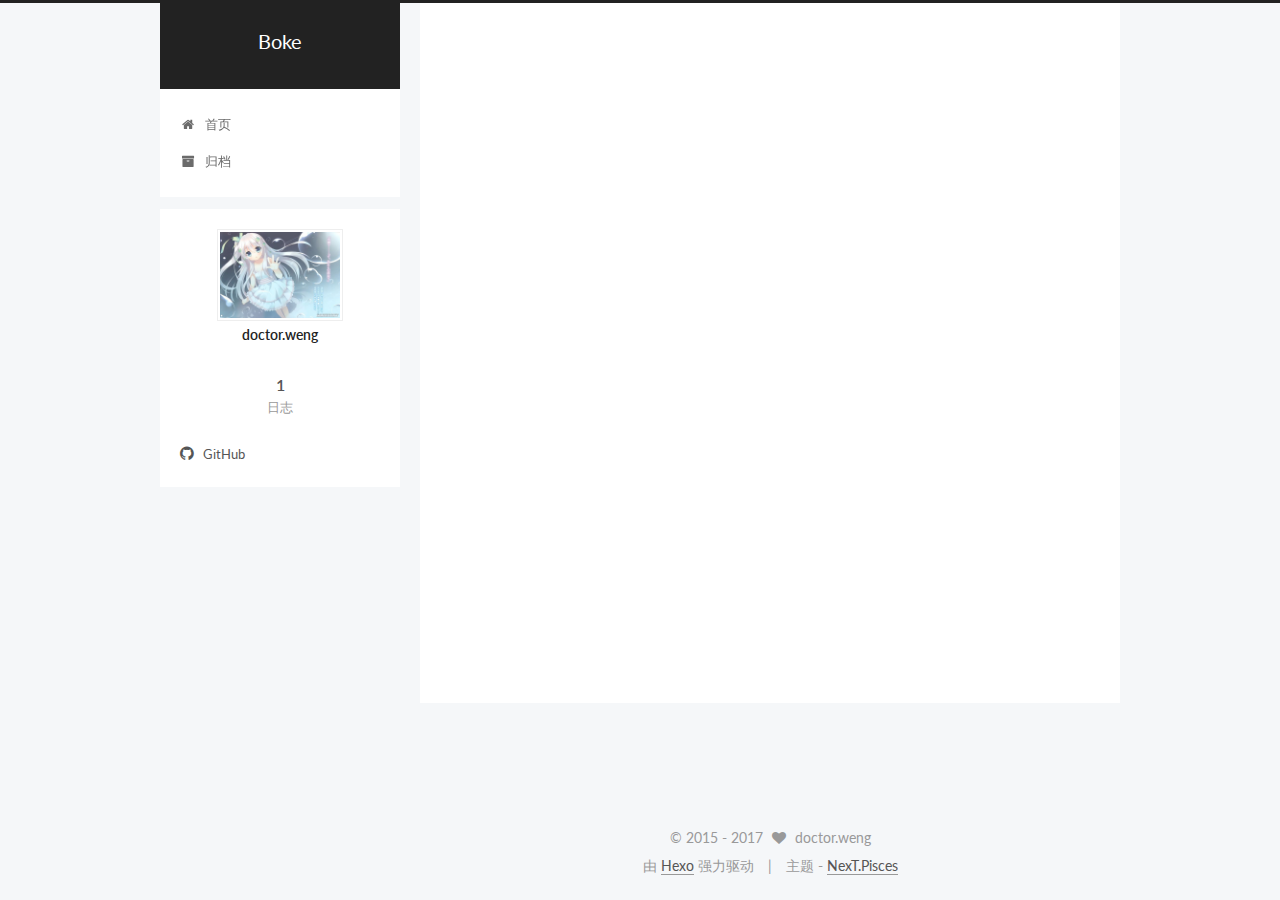
==== index.html @ 10686033 "Site updated: 2017-05-04 13:14:34" ====
<!doctype html>



  


<html class="theme-next pisces use-motion" lang="zh-Hans">
<head>
  <meta charset="UTF-8"/>
<meta http-equiv="X-UA-Compatible" content="IE=edge" />
<meta name="viewport" content="width=device-width, initial-scale=1, maximum-scale=1"/>






<meta http-equiv="Cache-Control" content="no-transform" />
<meta http-equiv="Cache-Control" content="no-siteapp" />















  
  
  <link href="/lib/fancybox/source/jquery.fancybox.css?v=2.1.5" rel="stylesheet" type="text/css" />




  
  
  
  

  
    
    
  

  

  

  

  

  
    
    
    <link href="//fonts.googleapis.com/css?family=Lato:300,300italic,400,400italic,700,700italic&subset=latin,latin-ext" rel="stylesheet" type="text/css">
  






<link href="/lib/font-awesome/css/font-awesome.min.css?v=4.6.2" rel="stylesheet" type="text/css" />

<link href="/css/main.css?v=5.1.0" rel="stylesheet" type="text/css" />


  <meta name="keywords" content="Hexo, NexT" />








  <link rel="shortcut icon" type="image/x-icon" href="/favicon.ico?v=5.1.0" />






<meta property="og:type" content="website">
<meta property="og:title" content="Boke">
<meta property="og:url" content="http://yoursite.com/index.html">
<meta property="og:site_name" content="Boke">
<meta name="twitter:card" content="summary">
<meta name="twitter:title" content="Boke">



<script type="text/javascript" id="hexo.configurations">
  var NexT = window.NexT || {};
  var CONFIG = {
    root: '/',
    scheme: 'Pisces',
    sidebar: {"position":"left","display":"post","offset":12,"offset_float":0,"b2t":false,"scrollpercent":false},
    fancybox: true,
    motion: true,
    duoshuo: {
      userId: '0',
      author: '博主'
    },
    algolia: {
      applicationID: '',
      apiKey: '',
      indexName: '',
      hits: {"per_page":10},
      labels: {"input_placeholder":"Search for Posts","hits_empty":"We didn't find any results for the search: ${query}","hits_stats":"${hits} results found in ${time} ms"}
    }
  };
</script>



  <link rel="canonical" href="http://yoursite.com/"/>





  <title> Boke </title>
</head>

<body itemscope itemtype="http://schema.org/WebPage" lang="zh-Hans">

  





  <script type="text/javascript">
    var _hmt = _hmt || [];
    (function() {
      var hm = document.createElement("script");
      hm.src = "https://hm.baidu.com/hm.js?d58cb370934cdbaf86f53ffc8bb3122c";
      var s = document.getElementsByTagName("script")[0];
      s.parentNode.insertBefore(hm, s);
    })();
  </script>










  
  
    
  

  <div class="container sidebar-position-left 
   page-home 
 ">
    <div class="headband"></div>

    <header id="header" class="header" itemscope itemtype="http://schema.org/WPHeader">
      <div class="header-inner"><div class="site-brand-wrapper">
  <div class="site-meta ">
    

    <div class="custom-logo-site-title">
      <a href="/"  class="brand" rel="start">
        <span class="logo-line-before"><i></i></span>
        <span class="site-title">Boke</span>
        <span class="logo-line-after"><i></i></span>
      </a>
    </div>
      
        <p class="site-subtitle"></p>
      
  </div>

  <div class="site-nav-toggle">
    <button>
      <span class="btn-bar"></span>
      <span class="btn-bar"></span>
      <span class="btn-bar"></span>
    </button>
  </div>
</div>

<nav class="site-nav">
  

  
    <ul id="menu" class="menu">
      
        
        <li class="menu-item menu-item-home">
          <a href="/" rel="section">
            
              <i class="menu-item-icon fa fa-fw fa-home"></i> <br />
            
            首页
          </a>
        </li>
      
        
        <li class="menu-item menu-item-archives">
          <a href="/archives" rel="section">
            
              <i class="menu-item-icon fa fa-fw fa-archive"></i> <br />
            
            归档
          </a>
        </li>
      

      
    </ul>
  

  
</nav>



 </div>
    </header>

    <main id="main" class="main">
      <div class="main-inner">
        <div class="content-wrap">
          <div id="content" class="content">
            
  <section id="posts" class="posts-expand">
    
      

  

  
  
  

  <article class="post post-type-normal " itemscope itemtype="http://schema.org/Article">
    <link itemprop="mainEntityOfPage" href="http://yoursite.com/2017/05/04/hello-world/">

    <span hidden itemprop="author" itemscope itemtype="http://schema.org/Person">
      <meta itemprop="name" content="doctor.weng">
      <meta itemprop="description" content="">
      <meta itemprop="image" content="/images/author.jpg">
    </span>

    <span hidden itemprop="publisher" itemscope itemtype="http://schema.org/Organization">
      <meta itemprop="name" content="Boke">
    </span>

    
      <header class="post-header">

        
        
          <h1 class="post-title" itemprop="name headline">
            
            
              
                
                <a class="post-title-link" href="/2017/05/04/hello-world/" itemprop="url">
                  Hello World
                </a>
              
            
          </h1>
        

        <div class="post-meta">
          <span class="post-time">
            
              <span class="post-meta-item-icon">
                <i class="fa fa-calendar-o"></i>
              </span>
              
                <span class="post-meta-item-text">发表于</span>
              
              <time title="创建于" itemprop="dateCreated datePublished" datetime="2017-05-04T11:22:07+08:00">
                2017-05-04
              </time>
            

            

            
          </span>

          

          
            
              <span class="post-comments-count">
                <span class="post-meta-divider">|</span>
                <span class="post-meta-item-icon">
                  <i class="fa fa-comment-o"></i>
                </span>
                <a href="/2017/05/04/hello-world/#comments" itemprop="discussionUrl">
                  <span class="post-comments-count disqus-comment-count"
                        data-disqus-identifier="2017/05/04/hello-world/" itemprop="commentCount"></span>
                </a>
              </span>
            
          

          
          

          

          

          

        </div>
      </header>
    


    <div class="post-body han-init-context" itemprop="articleBody">

      
      

      
        
          
          Welcome to Hexo! This is your very first post. Check documentation for more info. If you get any problems when using Hexo, you can find the answer in 
          ...
          <!--noindex-->
          <div class="post-button text-center">
            <a class="btn" href="/2017/05/04/hello-world/#more" rel="contents">
              阅读全文 &raquo;
            </a>
          </div>
          <!--/noindex-->
        
      
    </div>

    <div>
      
    </div>

    <div>
      
    </div>

    <div>
      
    </div>

    <footer class="post-footer">
      

      

      

      
      
        <div class="post-eof"></div>
      
    </footer>
  </article>


    
  </section>

  


          </div>
          


          

        </div>
        
          
  
  <div class="sidebar-toggle">
    <div class="sidebar-toggle-line-wrap">
      <span class="sidebar-toggle-line sidebar-toggle-line-first"></span>
      <span class="sidebar-toggle-line sidebar-toggle-line-middle"></span>
      <span class="sidebar-toggle-line sidebar-toggle-line-last"></span>
    </div>
  </div>

  <aside id="sidebar" class="sidebar">
    <div class="sidebar-inner">

      

      

      <section class="site-overview sidebar-panel sidebar-panel-active">
        <div class="site-author motion-element" itemprop="author" itemscope itemtype="http://schema.org/Person">
          <img class="site-author-image" itemprop="image"
               src="/images/author.jpg"
               alt="doctor.weng" />
          <p class="site-author-name" itemprop="name">doctor.weng</p>
           
              <p class="site-description motion-element" itemprop="description"></p>
          
        </div>
        <nav class="site-state motion-element">

          
            <div class="site-state-item site-state-posts">
              <a href="/archives">
                <span class="site-state-item-count">1</span>
                <span class="site-state-item-name">日志</span>
              </a>
            </div>
          

          

          

        </nav>

        

        <div class="links-of-author motion-element">
          
            
              <span class="links-of-author-item">
                <a href="https://github.com/wl520" target="_blank" title="GitHub">
                  
                    <i class="fa fa-fw fa-github"></i>
                  
                  GitHub
                </a>
              </span>
            
          
        </div>

        
        

        
        

        


      </section>

      

      

    </div>
  </aside>


        
      </div>
    </main>

    <footer id="footer" class="footer">
      <div class="footer-inner">
        <script async src="https://dn-lbstatics.qbox.me/busuanzi/2.3/busuanzi.pure.mini.js">
</script>
<div class="copyright" >
  
  &copy;  2015 - 
  <span itemprop="copyrightYear">2017</span>
  <span class="with-love">
    <i class="fa fa-heart"></i>
  </span>
  <span class="author" itemprop="copyrightHolder">doctor.weng</span>
</div>


<div class="powered-by">
  由 <a class="theme-link" href="https://hexo.io">Hexo</a> 强力驱动
</div>

<div class="theme-info">
  主题 -
  <a class="theme-link" href="https://github.com/iissnan/hexo-theme-next">
    NexT.Pisces
  </a>
</div>


        

        
      </div>
    </footer>

    
      <div class="back-to-top">
        <i class="fa fa-arrow-up"></i>
        
      </div>
    

  </div>

  

<script type="text/javascript">
  if (Object.prototype.toString.call(window.Promise) !== '[object Function]') {
    window.Promise = null;
  }
</script>









  




  
  









  
  <script type="text/javascript" src="/lib/jquery/index.js?v=2.1.3"></script>

  
  <script type="text/javascript" src="/lib/fastclick/lib/fastclick.min.js?v=1.0.6"></script>

  
  <script type="text/javascript" src="/lib/jquery_lazyload/jquery.lazyload.js?v=1.9.7"></script>

  
  <script type="text/javascript" src="/lib/velocity/velocity.min.js?v=1.2.1"></script>

  
  <script type="text/javascript" src="/lib/velocity/velocity.ui.min.js?v=1.2.1"></script>

  
  <script type="text/javascript" src="/lib/fancybox/source/jquery.fancybox.pack.js?v=2.1.5"></script>

  
  <script type="text/javascript" src="/lib/three/three.min.js"></script>

  
  <script type="text/javascript" src="true"></script>


  


  <script type="text/javascript" src="/js/src/utils.js?v=5.1.0"></script>

  <script type="text/javascript" src="/js/src/motion.js?v=5.1.0"></script>



  
  


  <script type="text/javascript" src="/js/src/affix.js?v=5.1.0"></script>

  <script type="text/javascript" src="/js/src/schemes/pisces.js?v=5.1.0"></script>



  

   

  


  <script type="text/javascript" src="/js/src/bootstrap.js?v=5.1.0"></script>



  


  

    
      <script id="dsq-count-scr" src="https://wl.disqus.com/count.js" async></script>
    

    

  




	





  





  








  





  

  

  

  

  

</body>
</html>
---- css/main.css ----
/* normalize.css v3.0.2 | MIT License | git.io/normalize */
html {
  font-family: sans-serif; /* 1 */
  -ms-text-size-adjust: 100%; /* 2 */
  -webkit-text-size-adjust: 100%; /* 2 */
}
body {
  margin: 0;
}
article,
aside,
details,
figcaption,
figure,
footer,
header,
hgroup,
main,
menu,
nav,
section,
summary {
  display: block;
}
audio,
canvas,
progress,
video {
  display: inline-block; /* 1 */
  vertical-align: baseline; /* 2 */
}
audio:not([controls]) {
  display: none;
  height: 0;
}
[hidden],
template {
  display: none;
}
a {
  background-color: transparent;
}
a:active,
a:hover {
  outline: 0;
}
abbr[title] {
  border-bottom: 1px dotted;
}
b,
strong {
  font-weight: bold;
}
dfn {
  font-style: italic;
}
h1 {
  font-size: 2em;
  margin: 0.67em 0;
}
mark {
  background: #ff0;
  color: #000;
}
small {
  font-size: 80%;
}
sub,
sup {
  font-size: 75%;
  line-height: 0;
  position: relative;
  vertical-align: baseline;
}
sup {
  top: -0.5em;
}
sub {
  bottom: -0.25em;
}
img {
  border: 0;
}
svg:not(:root) {
  overflow: hidden;
}
figure {
  margin: 1em 40px;
}
hr {
  -moz-box-sizing: content-box;
  box-sizing: content-box;
  height: 0;
}
pre {
  overflow: auto;
}
code,
kbd,
pre,
samp {
  font-family: monospace, monospace;
  font-size: 1em;
}
button,
input,
optgroup,
select,
textarea {
  color: inherit; /* 1 */
  font: inherit; /* 2 */
  margin: 0; /* 3 */
}
button {
  overflow: visible;
}
button,
select {
  text-transform: none;
}
button,
html input[type="button"],
input[type="reset"],
input[type="submit"] {
  -webkit-appearance: button; /* 2 */
  cursor: pointer; /* 3 */
}
button[disabled],
html input[disabled] {
  cursor: default;
}
button::-moz-focus-inner,
input::-moz-focus-inner {
  border: 0;
  padding: 0;
}
input {
  line-height: normal;
}
input[type="checkbox"],
input[type="radio"] {
  box-sizing: border-box; /* 1 */
  padding: 0; /* 2 */
}
input[type="number"]::-webkit-inner-spin-button,
input[type="number"]::-webkit-outer-spin-button {
  height: auto;
}
input[type="search"] {
  -webkit-appearance: textfield; /* 1 */
  -moz-box-sizing: content-box;
  -webkit-box-sizing: content-box; /* 2 */
  box-sizing: content-box;
}
input[type="search"]::-webkit-search-cancel-button,
input[type="search"]::-webkit-search-decoration {
  -webkit-appearance: none;
}
fieldset {
  border: 1px solid #c0c0c0;
  margin: 0 2px;
  padding: 0.35em 0.625em 0.75em;
}
legend {
  border: 0; /* 1 */
  padding: 0; /* 2 */
}
textarea {
  overflow: auto;
}
optgroup {
  font-weight: bold;
}
table {
  border-collapse: collapse;
  border-spacing: 0;
}
td,
th {
  padding: 0;
}
::selection {
  background: #262a30;
  color: #fff;
}
body {
  position: relative;
  font-family: 'Lato', "PingFang SC", "Microsoft YaHei", sans-serif;
  font-size: 14px;
  line-height: 2;
  color: #555;
  background: #f5f7f9;
}
@media (max-width: 767px) {
  body {
    padding-right: 0 !important;
  }
}
@media (min-width: 768px) and (max-width: 991px) {
  body {
    padding-right: 0 !important;
  }
}
@media (min-width: 1600px) {
  body {
    font-size: 16px;
  }
}
h1,
h2,
h3,
h4,
h5,
h6 {
  margin: 0;
  padding: 0;
  font-weight: bold;
  line-height: 1.5;
  font-family: 'Lato', "PingFang SC", "Microsoft YaHei", sans-serif;
}
h2,
h3,
h4,
h5,
h6 {
  margin: 20px 0 15px;
}
h1 {
  font-size: 22px;
}
@media (max-width: 767px) {
  h1 {
    font-size: 18px;
  }
}
h2 {
  font-size: 20px;
}
@media (max-width: 767px) {
  h2 {
    font-size: 16px;
  }
}
h3 {
  font-size: 18px;
}
@media (max-width: 767px) {
  h3 {
    font-size: 14px;
  }
}
h4 {
  font-size: 16px;
}
@media (max-width: 767px) {
  h4 {
    font-size: 12px;
  }
}
h5 {
  font-size: 14px;
}
@media (max-width: 767px) {
  h5 {
    font-size: 10px;
  }
}
h6 {
  font-size: 12px;
}
@media (max-width: 767px) {
  h6 {
    font-size: 8px;
  }
}
p {
  margin: 0 0 25px 0;
}
a {
  color: #555;
  text-decoration: none;
  border-bottom: 1px solid #999;
  word-wrap: break-word;
}
a:hover {
  color: #222;
  border-bottom-color: #222;
}
blockquote {
  margin: 0;
  padding: 0;
}
img {
  display: block;
  margin: auto;
  max-width: 100%;
  height: auto;
}
hr {
  margin: 40px 0;
  height: 3px;
  border: none;
  background-color: #ddd;
  background-image: repeating-linear-gradient(-45deg, #fff, #fff 4px, transparent 4px, transparent 8px);
}
blockquote {
  padding: 0 15px;
  color: #666;
  border-left: 4px solid #ddd;
}
blockquote cite::before {
  content: "-";
  padding: 0 5px;
}
dt {
  font-weight: 700;
}
dd {
  margin: 0;
  padding: 0;
}
.text-left {
  text-align: left;
}
.text-center {
  text-align: center;
}
.text-right {
  text-align: right;
}
.text-justify {
  text-align: justify;
}
.text-nowrap {
  white-space: nowrap;
}
.text-lowercase {
  text-transform: lowercase;
}
.text-uppercase {
  text-transform: uppercase;
}
.text-capitalize {
  text-transform: capitalize;
}
.center-block {
  display: block;
  margin-left: auto;
  margin-right: auto;
}
.clearfix:before,
.clearfix:after {
  content: " ";
  display: table;
}
.clearfix:after {
  clear: both;
}
.pullquote {
  width: 45%;
}
.pullquote.left {
  float: left;
  margin-left: 5px;
  margin-right: 10px;
}
.pullquote.right {
  float: right;
  margin-left: 10px;
  margin-right: 5px;
}
.affix.affix.affix {
  position: fixed;
}
.translation {
  margin-top: -20px;
  font-size: 14px;
  color: #999;
}
.scrollbar-measure {
  width: 100px;
  height: 100px;
  overflow: scroll;
  position: absolute;
  top: -9999px;
}
.use-motion .motion-element {
  opacity: 0;
}
table {
  margin: 20px 0;
  width: 100%;
  border-collapse: collapse;
  border-spacing: 0;
  border: 1px solid #ddd;
  font-size: 14px;
  table-layout: fixed;
  word-wrap: break-all;
}
table>tbody>tr:nth-of-type(odd) {
  background-color: #f9f9f9;
}
table>tbody>tr:hover {
  background-color: #f5f5f5;
}
caption,
th,
td {
  padding: 8px;
  text-align: left;
  vertical-align: middle;
  font-weight: normal;
}
th,
td {
  border-bottom: 3px solid #ddd;
  border-right: 1px solid #eee;
}
th {
  padding-bottom: 10px;
  font-weight: 700;
}
td {
  border-bottom-width: 1px;
}
html,
body {
  height: 100%;
}
.container {
  position: relative;
  min-height: 100%;
}
.header-inner {
  margin: 0 auto;
  padding: 100px 0 70px;
  width: 700px;
}
@media (min-width: 1600px) {
  .container .header-inner {
    width: 900px;
  }
}
.main {
  padding-bottom: 150px;
}
.main-inner {
  margin: 0 auto;
  width: 700px;
}
@media (min-width: 1600px) {
  .container .main-inner {
    width: 900px;
  }
}
.footer {
  position: absolute;
  left: 0;
  bottom: 0;
  width: 100%;
  min-height: 50px;
}
.footer-inner {
  box-sizing: border-box;
  margin: 20px auto;
  width: 700px;
}
@media (min-width: 1600px) {
  .container .footer-inner {
    width: 900px;
  }
}
pre,
.highlight {
  overflow: auto;
  margin: 20px 0;
  padding: 0;
  font-size: 13px;
  color: #4d4d4c;
  background: #f7f7f7;
  line-height: 1.6;
}
pre,
code {
  font-family: consolas, Menlo, "PingFang SC", "Microsoft YaHei", monospace;
}
code {
  padding: 2px 4px;
  word-wrap: break-word;
  color: #555;
  background: #eee;
  border-radius: 3px;
  font-size: 13px;
}
pre code {
  padding: 0;
  color: #4d4d4c;
  background: none;
  text-shadow: none;
}
.highlight {
  border-radius: 1px;
}
.highlight pre {
  border: none;
  margin: 0;
  padding: 10px 0;
}
.highlight table {
  margin: 0;
  width: auto;
  border: none;
}
.highlight td {
  border: none;
  padding: 0;
}
.highlight figcaption {
  font-size: 1em;
  color: #4d4d4c;
  line-height: 1em;
  margin-bottom: 1em;
}
.highlight figcaption:before,
.highlight figcaption:after {
  content: " ";
  display: table;
}
.highlight figcaption:after {
  clear: both;
}
.highlight figcaption a {
  float: right;
  color: #4d4d4c;
}
.highlight figcaption a:hover {
  border-bottom-color: #4d4d4c;
}
.highlight .gutter pre {
  padding-left: 10px;
  padding-right: 10px;
  color: #869194;
  text-align: right;
  background-color: #eff2f3;
}
.highlight .code pre {
  width: 100%;
  padding-left: 10px;
  padding-right: 10px;
  background-color: #f7f7f7;
}
.highlight .line {
  height: 20px;
}
.gutter {
  -webkit-user-select: none;
  -moz-user-select: none;
  -ms-user-select: none;
  user-select: none;
}
.gist table {
  width: auto;
}
.gist table td {
  border: none;
}
pre .deletion {
  background: #fdd;
}
pre .addition {
  background: #dfd;
}
pre .meta {
  color: #8959a8;
}
pre .comment {
  color: #8e908c;
}
pre .variable,
pre .attribute,
pre .tag,
pre .regexp,
pre .ruby .constant,
pre .xml .tag .title,
pre .xml .pi,
pre .xml .doctype,
pre .html .doctype,
pre .css .id,
pre .css .class,
pre .css .pseudo {
  color: #c82829;
}
pre .number,
pre .preprocessor,
pre .built_in,
pre .literal,
pre .params,
pre .constant,
pre .command {
  color: #f5871f;
}
pre .ruby .class .title,
pre .css .rules .attribute,
pre .string,
pre .value,
pre .inheritance,
pre .header,
pre .ruby .symbol,
pre .xml .cdata,
pre .special,
pre .number,
pre .formula {
  color: #718c00;
}
pre .title,
pre .css .hexcolor {
  color: #3e999f;
}
pre .function,
pre .python .decorator,
pre .python .title,
pre .ruby .function .title,
pre .ruby .title .keyword,
pre .perl .sub,
pre .javascript .title,
pre .coffeescript .title {
  color: #4271ae;
}
pre .keyword,
pre .javascript .function {
  color: #8959a8;
}
.full-image.full-image.full-image {
  border: none;
  max-width: 100%;
  width: auto;
  margin: 20px auto;
}
@media (min-width: 992px) {
  .full-image.full-image.full-image {
    max-width: none;
    width: 118%;
    margin: 0 -9%;
  }
}
.blockquote-center,
.page-home .post-type-quote blockquote,
.page-post-detail .post-type-quote blockquote {
  position: relative;
  margin: 40px 0;
  padding: 0;
  border-left: none;
  text-align: center;
}
.blockquote-center::before,
.page-home .post-type-quote blockquote::before,
.page-post-detail .post-type-quote blockquote::before,
.blockquote-center::after,
.page-home .post-type-quote blockquote::after,
.page-post-detail .post-type-quote blockquote::after {
  position: absolute;
  content: ' ';
  display: block;
  width: 100%;
  height: 24px;
  opacity: 0.2;
  background-repeat: no-repeat;
  background-position: 0 -6px;
  background-size: 22px 22px;
}
.blockquote-center::before,
.page-home .post-type-quote blockquote::before,
.page-post-detail .post-type-quote blockquote::before {
  top: -20px;
  background-image: url("../images/quote-l.svg");
  border-top: 1px solid #ccc;
}
.blockquote-center::after,
.page-home .post-type-quote blockquote::after,
.page-post-detail .post-type-quote blockquote::after {
  bottom: -20px;
  background-image: url("../images/quote-r.svg");
  border-bottom: 1px solid #ccc;
  background-position: 100% 8px;
}
.blockquote-center p,
.page-home .post-type-quote blockquote p,
.page-post-detail .post-type-quote blockquote p,
.blockquote-center div,
.page-home .post-type-quote blockquote div,
.page-post-detail .post-type-quote blockquote div {
  text-align: center;
}
.post .post-body .group-picture img {
  box-sizing: border-box;
  padding: 0 3px;
  border: none;
}
.post .group-picture-row {
  overflow: hidden;
  margin-top: 6px;
}
.post .group-picture-row:first-child {
  margin-top: 0;
}
.post .group-picture-column {
  float: left;
}
.page-post-detail .post-body .group-picture-column {
  float: none;
  margin-top: 10px;
  width: auto !important;
}
.page-post-detail .post-body .group-picture-column img {
  margin: 0 auto;
}
.page-archive .group-picture-container {
  overflow: hidden;
}
.page-archive .group-picture-row {
  float: left;
}
.page-archive .group-picture-row:first-child {
  margin-top: 6px;
}
.page-archive .group-picture-column {
  max-width: 150px;
  max-height: 150px;
}
.note {
  padding: 20px;
  margin: 20px 0;
  border: 1px solid #eee;
  border-left-width: 5px;
  border-radius: 3px;
}
.note h2,
.note h3,
.note h4,
.note h5,
.note h6 {
  margin-top: 0;
  margin-bottom: 5px;
}
.note p:last-child {
  margin-bottom: 0;
}
.note code {
  border-radius: 3px;
}
.note+.note {
  margin-top: -5px;
}
.default {
  border-left-color: #777;
}
.default h2,
.default h3,
.default h4,
.default h5,
.default h6 {
  color: #777;
}
.primary {
  border-left-color: #428bca;
}
.primary h2,
.primary h3,
.primary h4,
.primary h5,
.primary h6 {
  color: #428bca;
}
.success {
  border-left-color: #5cb85c;
}
.success h2,
.success h3,
.success h4,
.success h5,
.success h6 {
  color: #5cb85c;
}
.danger {
  border-left-color: #d9534f;
}
.danger h2,
.danger h3,
.danger h4,
.danger h5,
.danger h6 {
  color: #d9534f;
}
.warning {
  border-left-color: #f0ad4e;
}
.warning h2,
.warning h3,
.warning h4,
.warning h5,
.warning h6 {
  color: #f0ad4e;
}
.info {
  border-left-color: #5bc0de;
}
.info h2,
.info h3,
.info h4,
.info h5,
.info h6 {
  color: #5bc0de;
}
.btn {
  display: inline-block;
  padding: 0 20px;
  font-size: 14px;
  color: #fff;
  background: #222;
  border: 2px solid #555;
  text-decoration: none;
  border-radius: 0;
  transition-property: background-color;
  transition-duration: 0.2s;
  transition-timing-function: ease-in-out;
  transition-delay: 0s;
}
.btn:hover,
.post-button .btn:hover {
  border-color: #222;
  color: #fff;
  background: #222;
}
.btn-bar {
  display: block;
  width: 22px;
  height: 2px;
  background: #555;
  border-radius: 1px;
}
.btn-bar+.btn-bar {
  margin-top: 4px;
}
.pagination {
  margin: 120px 0 40px;
  text-align: center;
  border-top: 1px solid #eee;
}
.page-number-basic,
.pagination .prev,
.pagination .next,
.pagination .page-number,
.pagination .space {
  display: inline-block;
  position: relative;
  top: -1px;
  margin: 0 10px;
  padding: 0 10px;
  line-height: 30px;
}
@media (max-width: 767px) {
  .page-number-basic,
  .pagination .prev,
  .pagination .next,
  .pagination .page-number,
  .pagination .space {
    margin: 0 5px;
  }
}
.pagination .prev,
.pagination .next,
.pagination .page-number {
  border-bottom: 0;
  border-top: 1px solid #eee;
  transition-property: border-color;
  transition-duration: 0.2s;
  transition-timing-function: ease-in-out;
  transition-delay: 0s;
}
.pagination .prev:hover,
.pagination .next:hover,
.pagination .page-number:hover {
  border-top-color: #222;
}
.pagination .space {
  padding: 0;
  margin: 0;
}
.pagination .prev {
  margin-left: 0;
}
.pagination .next {
  margin-right: 0;
}
.pagination .page-number.current {
  color: #fff;
  background: #ccc;
  border-top-color: #ccc;
}
@media (max-width: 767px) {
  .pagination {
    border-top: none;
  }
  .pagination .prev,
  .pagination .next,
  .pagination .page-number {
    margin-bottom: 10px;
    border-top: 0;
    border-bottom: 1px solid #eee;
  }
  .pagination .prev:hover,
  .pagination .next:hover,
  .pagination .page-number:hover {
    border-bottom-color: #222;
  }
}
.comments {
  margin: 60px 20px 0;
}
.tag-cloud {
  text-align: center;
}
.tag-cloud a {
  display: inline-block;
  margin: 10px;
}
.back-to-top {
  box-sizing: border-box;
  position: fixed;
  bottom: -100px;
  right: 30px;
  z-index: 1050;
  padding: 0 6px;
  width: 24px;
  background: #222;
  font-size: 12px;
  opacity: 0.6;
  color: #fff;
  cursor: pointer;
  text-align: center;
  -webkit-transform: translateZ(0);
  transition-property: bottom;
  transition-duration: 0.2s;
  transition-timing-function: ease-in-out;
  transition-delay: 0s;
}
@media (max-width: 767px) {
  .back-to-top {
    display: none;
  }
}
@media (min-width: 768px) and (max-width: 991px) {
  .back-to-top {
    display: none;
  }
}
.back-to-top.back-to-top-on {
  bottom: 30px;
}
.header {
  background: transparent;
}
.header-inner {
  position: relative;
}
.headband {
  height: 3px;
  background: #222;
}
.site-meta {
  margin: 0;
  text-align: center;
}
@media (max-width: 767px) {
  .site-meta {
    text-align: center;
  }
}
.brand {
  position: relative;
  display: inline-block;
  padding: 0 40px;
  color: #fff;
  background: #222;
  border-bottom: none;
}
.brand:hover {
  color: #fff;
}
.logo {
  display: inline-block;
  margin-right: 5px;
  line-height: 36px;
  vertical-align: top;
}
.site-title {
  display: inline-block;
  vertical-align: top;
  line-height: 36px;
  font-size: 20px;
  font-weight: normal;
  font-family: 'Lato', "PingFang SC", "Microsoft YaHei", sans-serif;
}
.site-subtitle {
  margin-top: 10px;
  font-size: 13px;
  color: #ddd;
}
.use-motion .brand {
  opacity: 0;
}
.use-motion .logo,
.use-motion .site-title,
.use-motion .site-subtitle {
  opacity: 0;
  position: relative;
  top: -10px;
}
.site-nav-toggle {
  display: none;
  position: absolute;
  top: 10px;
  left: 10px;
}
@media (max-width: 767px) {
  .site-nav-toggle {
    display: block;
  }
}
.site-nav-toggle button {
  margin-top: 2px;
  padding: 9px 10px;
  background: transparent;
  border: none;
}
@media (max-width: 767px) {
  .site-nav {
    display: none;
    margin: 0 -10px;
    padding: 0 10px;
    clear: both;
    border-top: 1px solid #ddd;
  }
}
@media (min-width: 768px) and (max-width: 991px) {
  .site-nav {
    display: block !important;
  }
}
@media (min-width: 992px) {
  .site-nav {
    display: block !important;
  }
}
.menu {
  margin-top: 20px;
  padding-left: 0;
  text-align: center;
}
.menu .menu-item {
  display: inline-block;
  margin: 0 10px;
  list-style: none;
}
@media screen and (max-width: 767px) {
  .menu .menu-item {
    margin-top: 10px;
  }
}
.menu .menu-item a {
  display: block;
  font-size: 13px;
  line-height: inherit;
  border-bottom: 1px solid transparent;
  transition-property: border-color;
  transition-duration: 0.2s;
  transition-timing-function: ease-in-out;
  transition-delay: 0s;
}
.menu .menu-item a:hover,
.menu-item-active a {
  border-bottom-color: #222;
}
.menu .menu-item .fa {
  margin-right: 5px;
}
.use-motion .menu-item {
  opacity: 0;
}
.post-body {
  font-family: 'Lato', "PingFang SC", "Microsoft YaHei", sans-serif;
}
@media (max-width: 767px) {
  .post-body {
    word-break: break-word;
  }
}
.post-body .fancybox img {
  display: block !important;
  margin: 0 auto;
  cursor: pointer;
  cursor: zoom-in;
  cursor: -webkit-zoom-in;
}
.post-body .image-caption,
.post-body .figure .caption {
  margin: 10px auto 15px;
  text-align: center;
  font-size: 14px;
  color: #999;
  font-weight: bold;
  line-height: 1;
}
.post-sticky-flag {
  display: inline-block;
  font-size: 16px;
  -ms-transform: rotate(30deg);
  -webkit-transform: rotate(30deg);
  -moz-transform: rotate(30deg);
  -ms-transform: rotate(30deg);
  -o-transform: rotate(30deg);
  transform: rotate(30deg);
}
.posts-expand {
  padding-top: 40px;
}
@media (max-width: 767px) {
  .posts-expand {
    margin: 0 20px;
  }
  .post-body pre {
    padding: 10px;
  }
  .post-body pre .gutter pre {
    padding-right: 10px;
  }
  .post-body .highlight {
    margin-left: 0px;
    margin-right: 0px;
    padding: 0;
  }
  .post-body .highlight .gutter pre {
    padding-right: 10px;
  }
}
@media (min-width: 992px) {
  .posts-expand .post-body {
    text-align: justify;
  }
}
.posts-expand .post-body h2,
.posts-expand .post-body h3,
.posts-expand .post-body h4,
.posts-expand .post-body h5,
.posts-expand .post-body h6 {
  padding-top: 10px;
}
.posts-expand .post-body h2 .header-anchor,
.posts-expand .post-body h3 .header-anchor,
.posts-expand .post-body h4 .header-anchor,
.posts-expand .post-body h5 .header-anchor,
.posts-expand .post-body h6 .header-anchor {
  float: right;
  margin-left: 10px;
  color: #ccc;
  border-bottom-style: none;
  visibility: hidden;
}
.posts-expand .post-body h2 .header-anchor:hover,
.posts-expand .post-body h3 .header-anchor:hover,
.posts-expand .post-body h4 .header-anchor:hover,
.posts-expand .post-body h5 .header-anchor:hover,
.posts-expand .post-body h6 .header-anchor:hover {
  color: inherit;
}
.posts-expand .post-body h2:hover .header-anchor,
.posts-expand .post-body h3:hover .header-anchor,
.posts-expand .post-body h4:hover .header-anchor,
.posts-expand .post-body h5:hover .header-anchor,
.posts-expand .post-body h6:hover .header-anchor {
  visibility: visible;
}
.posts-expand .post-body ul li {
  list-style: circle;
}
.posts-expand .post-body img {
  box-sizing: border-box;
  margin: auto;
  padding: 3px;
  border: 1px solid #ddd;
}
.posts-expand .fancybox img {
  margin: 0 auto;
}
@media (max-width: 767px) {
  .posts-collapse {
    margin: 0 20px;
  }
  .posts-collapse .post-title,
  .posts-collapse .post-meta {
    display: block;
    width: auto;
    text-align: left;
  }
}
.posts-collapse {
  position: relative;
  z-index: 1010;
  margin-left: 55px;
}
.posts-collapse::after {
  content: " ";
  position: absolute;
  top: 20px;
  left: 0;
  margin-left: -2px;
  width: 4px;
  height: 100%;
  background: #f5f5f5;
  z-index: -1;
}
@media (max-width: 767px) {
  .posts-collapse {
    margin: 0 20px;
  }
}
.posts-collapse .collection-title {
  position: relative;
  margin: 60px 0;
}
.posts-collapse .collection-title h2 {
  margin-left: 20px;
}
.posts-collapse .collection-title small {
  color: #bbb;
}
.posts-collapse .collection-title::before {
  content: " ";
  position: absolute;
  left: 0;
  top: 50%;
  margin-left: -4px;
  margin-top: -4px;
  width: 8px;
  height: 8px;
  background: #bbb;
  border-radius: 50%;
}
.posts-collapse .post {
  margin: 30px 0;
}
.posts-collapse .post-header {
  position: relative;
  transition-duration: 0.2s;
  transition-timing-function: ease-in-out;
  transition-delay: 0s;
  transition-property: border;
  border-bottom: 1px dashed #ccc;
}
.posts-collapse .post-header::before {
  content: " ";
  position: absolute;
  left: 0;
  top: 12px;
  width: 6px;
  height: 6px;
  margin-left: -4px;
  background: #bbb;
  border-radius: 50%;
  border: 1px solid #fff;
  transition-duration: 0.2s;
  transition-timing-function: ease-in-out;
  transition-delay: 0s;
  transition-property: background;
}
.posts-collapse .post-header:hover {
  border-bottom-color: #666;
}
.posts-collapse .post-header:hover::before {
  background: #222;
}
.posts-collapse .post-meta {
  position: absolute;
  font-size: 12px;
  left: 20px;
  top: 5px;
}
.posts-collapse .post-comments-count {
  display: none;
}
.posts-collapse .post-title {
  margin-left: 60px;
  font-size: 16px;
  font-weight: normal;
  line-height: inherit;
}
.posts-collapse .post-title::after {
  margin-left: 3px;
  opacity: 0.6;
}
.posts-collapse .post-title a {
  color: #666;
  border-bottom: none;
}
.page-home .post-type-quote .post-header,
.page-post-detail .post-type-quote .post-header,
.page-home .post-type-quote .post-tags,
.page-post-detail .post-type-quote .post-tags {
  display: none;
}
.posts-expand .post-title {
  font-size: 26px;
  text-align: center;
  word-break: break-word;
  font-weight: 400;
}
@media (max-width: 767px) {
  .posts-expand .post-title {
    font-size: 22px;
  }
}
.posts-expand .post-title-link {
  display: inline-block;
  position: relative;
  color: #555;
  border-bottom: none;
  line-height: 1.2;
  vertical-align: top;
}
.posts-expand .post-title-link::before {
  content: "";
  position: absolute;
  width: 100%;
  height: 2px;
  bottom: 0;
  left: 0;
  background-color: #000;
  visibility: hidden;
  -webkit-transform: scaleX(0);
  -moz-transform: scaleX(0);
  -ms-transform: scaleX(0);
  -o-transform: scaleX(0);
  transform: scaleX(0);
  transition-duration: 0.2s;
  transition-timing-function: ease-in-out;
  transition-delay: 0s;
}
.posts-expand .post-title-link:hover::before {
  visibility: visible;
  -webkit-transform: scaleX(1);
  -moz-transform: scaleX(1);
  -ms-transform: scaleX(1);
  -o-transform: scaleX(1);
  transform: scaleX(1);
}
.posts-expand .post-title-link .fa {
  font-size: 16px;
}
.posts-expand .post-meta {
  margin: 3px 0 60px 0;
  color: #999;
  font-family: 'Lato', "PingFang SC", "Microsoft YaHei", sans-serif;
  font-size: 12px;
  text-align: center;
}
.posts-expand .post-meta .post-category-list {
  display: inline-block;
  margin: 0;
  padding: 3px;
}
.posts-expand .post-meta .post-category-list-link {
  color: #999;
}
.posts-expand .post-meta .post-description {
  font-size: 14px;
  margin-top: 2px;
}
.post-meta-divider {
  margin: 0 0.5em;
}
.post-meta-item-icon {
  margin-right: 3px;
}
@media (min-width: 768px) and (max-width: 991px) {
  .post-meta-item-icon {
    display: inline-block;
  }
}
@media (max-width: 767px) {
  .post-meta-item-icon {
    display: inline-block;
  }
}
@media (min-width: 768px) and (max-width: 991px) {
  .post-meta-item-text {
    display: none;
  }
}
@media (max-width: 767px) {
  .post-meta-item-text {
    display: none;
  }
}
@media (max-width: 767px) {
  .posts-expand .post-comments-count {
    display: none;
  }
}
.social-like {
  font-size: 14px;
  height: 20px;
  text-align: center;
  border-top: 1px solid #eee;
  padding-top: 9px;
  margin-top: 45px;
  display: flex;
  justify-content: center;
}
.vk_like {
  width: 85px;
  height: 21px;
  padding-top: 7px;
  align-self: center;
}
.fb_like {
  height: 30px;
  align-self: center;
}
.post-button {
  margin-top: 50px;
}
.post-button .btn {
  color: #555;
  font-size: 14px;
  background: #fff;
  border-radius: 2px;
  line-height: 2;
  margin: 0 4px 8px 4px;
}
.post-button .fa-fw {
  width: 1.285714285714286em;
  text-align: left;
}
.posts-expand .post-tags {
  margin-top: 40px;
  text-align: center;
}
.posts-expand .post-tags a {
  display: inline-block;
  margin-right: 10px;
  font-size: 13px;
}
.post-nav {
  display: table;
  margin-top: 15px;
  width: 100%;
  border-top: 1px solid #eee;
}
.post-nav-divider {
  display: table-cell;
  width: 10%;
}
.post-nav-item {
  display: table-cell;
  padding: 10px 0 0 0;
  width: 45%;
  vertical-align: top;
}
.post-nav-item a {
  position: relative;
  display: block;
  line-height: 25px;
  font-size: 14px;
  color: #555;
  border-bottom: none;
}
.post-nav-item a:hover {
  color: #222;
  border-bottom: none;
}
.post-nav-item a:active {
  top: 2px;
}
.post-nav-item .fa {
  position: absolute;
  top: 8px;
  left: 0;
  font-size: 12px;
}
.post-nav-next a {
  padding-left: 15px;
}
.post-nav-prev {
  text-align: right;
}
.post-nav-prev a {
  padding-right: 15px;
}
.post-nav-prev .fa {
  right: 0;
  left: auto;
}
.posts-expand .post-eof {
  display: block;
  margin: 80px auto 60px;
  width: 8%;
  height: 1px;
  background: #ccc;
  text-align: center;
}
.post:last-child .post-eof.post-eof.post-eof {
  display: none;
}
.post-gallery {
  display: table;
  table-layout: fixed;
  width: 100%;
  border-collapse: separate;
}
.post-gallery-row {
  display: table-row;
}
.post-gallery .post-gallery-img {
  display: table-cell;
  text-align: center;
  vertical-align: middle;
  border: none;
}
.post-gallery .post-gallery-img img {
  max-width: 100%;
  max-height: 100%;
  border: none;
}
.fancybox-close,
.fancybox-close:hover {
  border: none;
}
.sidebar {
  position: fixed;
  right: 0;
  top: 0;
  bottom: 0;
  width: 0;
  z-index: 1040;
  box-shadow: inset 0 2px 6px #000;
  background: #222;
  -webkit-transform: translateZ(0);
}
.sidebar a {
  color: #999;
  border-bottom-color: #555;
}
.sidebar a:hover {
  color: #eee;
}
@media (min-width: 768px) and (max-width: 991px) {
  .sidebar {
    display: none !important;
  }
}
@media (max-width: 767px) {
  .sidebar {
    display: none !important;
  }
}
.sidebar-inner {
  position: relative;
  padding: 20px 10px;
  color: #999;
  text-align: center;
}
.sidebar-toggle {
  position: fixed;
  right: 30px;
  bottom: 45px;
  width: 14px;
  height: 14px;
  padding: 5px;
  background: #222;
  line-height: 0;
  z-index: 1050;
  cursor: pointer;
  -webkit-transform: translateZ(0);
}
@media (min-width: 768px) and (max-width: 991px) {
  .sidebar-toggle {
    display: none;
  }
}
@media (max-width: 767px) {
  .sidebar-toggle {
    display: none;
  }
}
.sidebar-toggle-line {
  position: relative;
  display: inline-block;
  vertical-align: top;
  height: 2px;
  width: 100%;
  background: #fff;
  margin-top: 3px;
}
.sidebar-toggle-line:first-child {
  margin-top: 0;
}
.site-author-image {
  display: block;
  margin: 0 auto;
  padding: 2px;
  max-width: 120px;
  height: auto;
  border: 1px solid #eee;
}
.site-author-name {
  margin: 0;
  text-align: center;
  color: #222;
  font-weight: 600;
}
.site-description {
  margin-top: 0;
  text-align: center;
  font-size: 13px;
  color: #999;
}
.site-state {
  overflow: hidden;
  line-height: 1.4;
  white-space: nowrap;
  text-align: center;
}
.site-state-item {
  display: inline-block;
  padding: 0 15px;
  border-left: 1px solid #eee;
}
.site-state-item:first-child {
  border-left: none;
}
.site-state-item a {
  border-bottom: none;
}
.site-state-item-count {
  display: block;
  text-align: center;
  color: inherit;
  font-weight: 600;
  font-size: 16px;
}
.site-state-item-name {
  font-size: 13px;
  color: #999;
}
.feed-link {
  margin-top: 20px;
}
.feed-link a {
  display: inline-block;
  padding: 0 15px;
  color: #fc6423;
  border: 1px solid #fc6423;
  border-radius: 4px;
}
.feed-link a i {
  color: #fc6423;
  font-size: 14px;
}
.feed-link a:hover {
  color: #fff;
  background: #fc6423;
}
.feed-link a:hover i {
  color: #fff;
}
.links-of-author {
  margin-top: 20px;
}
.links-of-author a {
  display: inline-block;
  vertical-align: middle;
  margin-right: 10px;
  margin-bottom: 10px;
  border-bottom-color: #555;
  font-size: 13px;
}
.links-of-author a:before {
  display: inline-block;
  vertical-align: middle;
  margin-right: 3px;
  content: " ";
  width: 4px;
  height: 4px;
  border-radius: 50%;
  background: #d4df14;
}
.links-of-blogroll {
  font-size: 13px;
}
.links-of-blogroll-title {
  margin-top: 20px;
  font-size: 14px;
  font-weight: 600;
}
.links-of-blogroll-list {
  margin: 0;
  padding: 0;
  list-style: none;
}
.links-of-blogroll-item {
  padding: 2px 10px;
}
.sidebar-nav {
  margin: 0 0 20px;
  padding-left: 0;
}
.sidebar-nav li {
  display: inline-block;
  cursor: pointer;
  border-bottom: 1px solid transparent;
  font-size: 14px;
  color: #555;
}
.sidebar-nav li:hover {
  color: #fc6423;
}
.page-post-detail .sidebar-nav-toc {
  padding: 0 5px;
}
.page-post-detail .sidebar-nav-overview {
  margin-left: 10px;
}
.sidebar-nav .sidebar-nav-active {
  color: #fc6423;
  border-bottom-color: #fc6423;
}
.sidebar-nav .sidebar-nav-active:hover {
  color: #fc6423;
}
.sidebar-panel {
  display: none;
}
.sidebar-panel-active {
  display: block;
}
.post-toc-empty {
  font-size: 14px;
  color: #666;
}
.post-toc-wrap {
  overflow: hidden;
}
.post-toc {
  overflow: auto;
}
.post-toc ol {
  margin: 0;
  padding: 0 2px 5px 10px;
  text-align: left;
  list-style: none;
  font-size: 14px;
}
.post-toc ol > ol {
  padding-left: 0;
}
.post-toc ol a {
  transition-duration: 0.2s;
  transition-timing-function: ease-in-out;
  transition-delay: 0s;
  transition-property: all;
  color: #666;
  border-bottom-color: #ccc;
}
.post-toc ol a:hover {
  color: #000;
  border-bottom-color: #000;
}
.post-toc .nav-item {
  overflow: hidden;
  text-overflow: ellipsis;
  white-space: nowrap;
  line-height: 1.8;
}
.post-toc .nav .nav-child {
  display: none;
}
.post-toc .nav .active > .nav-child {
  display: block;
}
.post-toc .nav .active-current > .nav-child {
  display: block;
}
.post-toc .nav .active-current > .nav-child > .nav-item {
  display: block;
}
.post-toc .nav .active > a {
  color: #fc6423;
  border-bottom-color: #fc6423;
}
.post-toc .nav .active-current > a {
  color: #fc6423;
}
.post-toc .nav .active-current > a:hover {
  color: #fc6423;
}
.footer {
  font-size: 14px;
  color: #999;
}
.footer img {
  border: none;
}
.footer-inner {
  text-align: center;
}
.with-love {
  display: inline-block;
  margin: 0 5px;
}
.powered-by,
.theme-info {
  display: inline-block;
}
.powered-by {
  margin-right: 10px;
}
.powered-by::after {
  content: "|";
  padding-left: 10px;
}
.cc-license {
  margin-top: 10px;
  text-align: center;
}
.cc-license .cc-opacity {
  opacity: 0.7;
  border-bottom: none;
}
.cc-license .cc-opacity:hover {
  opacity: 0.9;
}
.cc-license img {
  display: inline-block;
}
.theme-next #ds-thread #ds-reset {
  color: #555;
}
.theme-next #ds-thread #ds-reset .ds-replybox {
  margin-bottom: 30px;
}
.theme-next #ds-thread #ds-reset .ds-replybox .ds-avatar,
.theme-next #ds-reset .ds-avatar img {
  box-shadow: none;
}
.theme-next #ds-thread #ds-reset .ds-textarea-wrapper {
  border-color: #c7d4e1;
  background: none;
  border-top-right-radius: 3px;
  border-top-left-radius: 3px;
}
.theme-next #ds-thread #ds-reset .ds-textarea-wrapper textarea {
  height: 60px;
}
.theme-next #ds-reset .ds-rounded-top {
  border-radius: 0;
}
.theme-next #ds-thread #ds-reset .ds-post-toolbar {
  box-sizing: border-box;
  border: 1px solid #c7d4e1;
  background: #f6f8fa;
}
.theme-next #ds-thread #ds-reset .ds-post-options {
  height: 40px;
  border: none;
  background: none;
}
.theme-next #ds-thread #ds-reset .ds-toolbar-buttons {
  top: 11px;
}
.theme-next #ds-thread #ds-reset .ds-sync {
  top: 5px;
}
.theme-next #ds-thread #ds-reset .ds-post-button {
  top: 4px;
  right: 5px;
  width: 90px;
  height: 30px;
  border: 1px solid #c5ced7;
  border-radius: 3px;
  background-image: linear-gradient(#fbfbfc, #f5f7f9);
  color: #60676d;
}
.theme-next #ds-thread #ds-reset .ds-post-button:hover {
  background-position: 0 -30px;
  color: #60676d;
}
.theme-next #ds-thread #ds-reset .ds-comments-info {
  padding: 10px 0;
}
.theme-next #ds-thread #ds-reset .ds-sort {
  display: none;
}
.theme-next #ds-thread #ds-reset li.ds-tab a.ds-current {
  border: none;
  background: #f6f8fa;
  color: #60676d;
}
.theme-next #ds-thread #ds-reset li.ds-tab a.ds-current:hover {
  background-color: #e9f0f7;
  color: #60676d;
}
.theme-next #ds-thread #ds-reset li.ds-tab a {
  border-radius: 2px;
  padding: 5px;
}
.theme-next #ds-thread #ds-reset .ds-login-buttons p {
  color: #999;
  line-height: 36px;
}
.theme-next #ds-thread #ds-reset .ds-login-buttons .ds-service-list li {
  height: 28px;
}
.theme-next #ds-thread #ds-reset .ds-service-list a {
  background: none;
  padding: 5px;
  border: 1px solid;
  border-radius: 3px;
  text-align: center;
}
.theme-next #ds-thread #ds-reset .ds-service-list a:hover {
  color: #fff;
  background: #666;
}
.theme-next #ds-thread #ds-reset .ds-service-list .ds-weibo {
  color: #fc9b00;
  border-color: #fc9b00;
}
.theme-next #ds-thread #ds-reset .ds-service-list .ds-weibo:hover {
  background: #fc9b00;
}
.theme-next #ds-thread #ds-reset .ds-service-list .ds-qq {
  color: #60a3ec;
  border-color: #60a3ec;
}
.theme-next #ds-thread #ds-reset .ds-service-list .ds-qq:hover {
  background: #60a3ec;
}
.theme-next #ds-thread #ds-reset .ds-service-list .ds-renren {
  color: #2e7ac4;
  border-color: #2e7ac4;
}
.theme-next #ds-thread #ds-reset .ds-service-list .ds-renren:hover {
  background: #2e7ac4;
}
.theme-next #ds-thread #ds-reset .ds-service-list .ds-douban {
  color: #37994c;
  border-color: #37994c;
}
.theme-next #ds-thread #ds-reset .ds-service-list .ds-douban:hover {
  background: #37994c;
}
.theme-next #ds-thread #ds-reset .ds-service-list .ds-kaixin {
  color: #fef20d;
  border-color: #fef20d;
}
.theme-next #ds-thread #ds-reset .ds-service-list .ds-kaixin:hover {
  background: #fef20d;
}
.theme-next #ds-thread #ds-reset .ds-service-list .ds-netease {
  color: #f00;
  border-color: #f00;
}
.theme-next #ds-thread #ds-reset .ds-service-list .ds-netease:hover {
  background: #f00;
}
.theme-next #ds-thread #ds-reset .ds-service-list .ds-sohu {
  color: #ffcb05;
  border-color: #ffcb05;
}
.theme-next #ds-thread #ds-reset .ds-service-list .ds-sohu:hover {
  background: #ffcb05;
}
.theme-next #ds-thread #ds-reset .ds-service-list .ds-baidu {
  color: #2831e0;
  border-color: #2831e0;
}
.theme-next #ds-thread #ds-reset .ds-service-list .ds-baidu:hover {
  background: #2831e0;
}
.theme-next #ds-thread #ds-reset .ds-service-list .ds-google {
  color: #166bec;
  border-color: #166bec;
}
.theme-next #ds-thread #ds-reset .ds-service-list .ds-google:hover {
  background: #166bec;
}
.theme-next #ds-thread #ds-reset .ds-service-list .ds-weixin {
  color: #00ce0d;
  border-color: #00ce0d;
}
.theme-next #ds-thread #ds-reset .ds-service-list .ds-weixin:hover {
  background: #00ce0d;
}
.theme-next #ds-thread #ds-reset .ds-service-list .ds-more-services {
  border: none;
}
.theme-next #ds-thread #ds-reset .ds-service-list .ds-more-services:hover {
  background: none;
}
.theme-next #ds-reset .duoshuo-ua-admin {
  display: inline-block;
  color: #f00;
}
.theme-next #ds-reset .duoshuo-ua-platform,
.theme-next #ds-reset .duoshuo-ua-browser {
  color: #ccc;
}
.theme-next #ds-reset .duoshuo-ua-platform .fa,
.theme-next #ds-reset .duoshuo-ua-browser .fa {
  display: inline-block;
  margin-right: 3px;
}
.theme-next #ds-reset .duoshuo-ua-separator {
  display: inline-block;
  margin-left: 5px;
}
.theme-next .this_ua {
  background-color: #ccc !important;
  border-radius: 4px;
  padding: 0 5px !important;
  margin: 1px 1px !important;
  border: 1px solid #bbb !important;
  color: #fff;
  display: inline-block !important;
}
.theme-next .this_ua.admin {
  background-color: #d9534f !important;
  border-color: #d9534f !important;
}
.theme-next .this_ua.platform.iOS,
.theme-next .this_ua.platform.Mac,
.theme-next .this_ua.platform.Windows {
  background-color: #39b3d7 !important;
  border-color: #46b8da !important;
}
.theme-next .this_ua.platform.Linux {
  background-color: #3a3a3a !important;
  border-color: #1f1f1f !important;
}
.theme-next .this_ua.platform.Android {
  background-color: #00c47d !important;
  border-color: #01b171 !important;
}
.theme-next .this_ua.browser.Mobile,
.theme-next .this_ua.browser.Chrome {
  background-color: #5cb85c !important;
  border-color: #4cae4c !important;
}
.theme-next .this_ua.browser.Firefox {
  background-color: #f0ad4e !important;
  border-color: #eea236 !important;
}
.theme-next .this_ua.browser.Maxthon,
.theme-next .this_ua.browser.IE {
  background-color: #428bca !important;
  border-color: #357ebd !important;
}
.theme-next .this_ua.browser.baidu,
.theme-next .this_ua.browser.UCBrowser,
.theme-next .this_ua.browser.Opera {
  background-color: #d9534f !important;
  border-color: #d43f3a !important;
}
.theme-next .this_ua.browser.Android,
.theme-next .this_ua.browser.QQBrowser {
  background-color: #78ace9 !important;
  border-color: #4cae4c !important;
}
.cloud-tie-wrapper img {
  display: inline-block;
}
.cloud-tie-wrapper .total-txt {
  font-size: 1em !important;
}
.cloud-tie-join-count .join-count {
  color: #555 !important;
  font-size: inherit !important;
  margin: 0 !important;
}
.post-spread {
  margin-top: 20px;
  text-align: center;
}
.jiathis_style {
  display: inline-block;
}
.jiathis_style a {
  border: none;
}
.fa {
  font-family: FontAwesome !important;
}
.post-spread {
  margin-top: 20px;
  text-align: center;
}
.bdshare-slide-button-box a {
  border: none;
}
.bdsharebuttonbox {
  display: inline-block;
}
.bdsharebuttonbox a {
  border: none;
}
.local-search-pop-overlay {
  position: fixed;
  width: 100%;
  height: 100%;
  top: 0;
  left: 0;
  z-index: 2080;
  background-color: rgba(0,0,0,0.3);
}
.local-search-popup {
  display: none;
  position: fixed;
  top: 10%;
  left: 50%;
  margin-left: -350px;
  width: 700px;
  height: 80%;
  padding: 0;
  background: #fff;
  color: #333;
  z-index: 9999;
  border-radius: 5px;
}
@media (max-width: 767px) {
  .local-search-popup {
    padding: 0;
    top: 0;
    left: 0;
    margin: 0;
    width: 100%;
    height: 100%;
    border-radius: 0;
  }
}
.local-search-popup ul.search-result-list {
  padding: 0;
  margin: 0 5px;
}
.local-search-popup p.search-result {
  border-bottom: 1px dashed #ccc;
  padding: 5px 0;
}
.local-search-popup a.search-result-title {
  font-weight: bold;
  font-size: 16px;
}
.local-search-popup .search-keyword {
  border-bottom: 1px dashed #f00;
  font-size: 14px;
  font-weight: bold;
  color: #f00;
}
.local-search-popup .local-search-header {
  padding: 5px;
  height: 36px;
  background: #f5f5f5;
  border-top-left-radius: 5px;
  border-top-right-radius: 5px;
}
.local-search-popup #local-search-result {
  overflow: auto;
  position: relative;
  padding: 5px 25px;
  height: calc(100% - 55px);
}
.local-search-popup .local-search-input-wrapper {
  display: inline-block;
  width: calc(100% - 60px);
  height: 36px;
  line-height: 36px;
  padding: 0 5px;
}
.local-search-popup .local-search-input-wrapper input {
  padding: 8px 0;
  height: 20px;
  display: block;
  width: 100%;
  outline: none;
  border: none;
  background: transparent;
  vertical-align: middle;
}
.local-search-popup .search-icon,
.local-search-popup .popup-btn-close {
  display: inline-block;
  font-size: 18px;
  color: #999;
  height: 36px;
  width: 18px;
}
.local-search-popup .search-icon {
  float: left;
}
.local-search-popup .popup-btn-close {
  border-left: 1px solid #eee;
  float: right;
  cursor: pointer;
  padding-left: 10px;
}
.local-search-popup #no-result {
  position: absolute;
  left: 50%;
  top: 50%;
  -webkit-transform: translate(-50%, -50%);
  -webkit-transform: translate(-50%, -50%);
  -moz-transform: translate(-50%, -50%);
  -ms-transform: translate(-50%, -50%);
  -o-transform: translate(-50%, -50%);
  transform: translate(-50%, -50%);
  color: #ccc;
}
@media (min-width: 768px) and (max-width: 991px) {
  .busuanzi-count {
    width: auto;
  }
}
@media (max-width: 767px) {
  .busuanzi-count {
    width: auto;
  }
}
.site-uv,
.site-pv,
.page-pv {
  display: inline-block;
}
.site-uv .busuanzi-value,
.site-pv .busuanzi-value,
.page-pv .busuanzi-value {
  margin: 0 5px;
}
.site-uv {
  margin-right: 10px;
}
.site-uv::after {
  content: "|";
  padding-left: 10px;
}
.use-motion .post {
  opacity: 0;
}
.page-archive .archive-page-counter {
  position: relative;
  top: 3px;
  left: 20px;
}
@media (max-width: 767px) {
  .page-archive .archive-page-counter {
    top: 5px;
  }
}
.page-archive .posts-collapse .archive-move-on {
  position: absolute;
  top: 11px;
  left: 0;
  margin-left: -6px;
  width: 10px;
  height: 10px;
  opacity: 0.5;
  background: #555;
  border: 1px solid #fff;
  border-radius: 50%;
}
.category-all-page .category-all-title {
  text-align: center;
}
.category-all-page .category-all {
  margin-top: 20px;
}
.category-all-page .category-list {
  margin: 0;
  padding: 0;
  list-style: none;
}
.category-all-page .category-list-item {
  margin: 5px 10px;
}
.category-all-page .category-list-count {
  color: #bbb;
}
.category-all-page .category-list-count:before {
  display: inline;
  content: " (";
}
.category-all-page .category-list-count:after {
  display: inline;
  content: ") ";
}
.category-all-page .category-list-child {
  padding-left: 10px;
}
#schedule ul#event-list {
  padding-left: 30px;
}
#schedule ul#event-list hr {
  margin: 20px 0 45px 0 !important;
  background: #222;
}
#schedule ul#event-list hr:after {
  display: inline-block;
  content: 'NOW';
  background: #222;
  color: #fff;
  font-weight: bold;
  text-align: right;
  padding: 0 5px;
}
#schedule ul#event-list li.event {
  margin: 20px 0px;
  background: #f9f9f9;
  padding-left: 10px;
  min-height: 40px;
}
#schedule ul#event-list li.event h2.event-summary {
  margin: 0;
  padding-bottom: 3px;
}
#schedule ul#event-list li.event h2.event-summary:before {
  display: inline-block;
  font-family: FontAwesome;
  font-size: 8px;
  content: '\f111';
  vertical-align: middle;
  margin-right: 25px;
  color: #bbb;
}
#schedule ul#event-list li.event span.event-relative-time {
  display: inline-block;
  font-size: 12px;
  font-weight: 400;
  padding-left: 12px;
  color: #bbb;
}
#schedule ul#event-list li.event span.event-details {
  display: block;
  color: #bbb;
  margin-left: 56px;
  padding-top: 3px;
  padding-bottom: 6px;
  text-indent: -24px;
  line-height: 18px;
}
#schedule ul#event-list li.event span.event-details:before {
  text-indent: 0;
  display: inline-block;
  width: 14px;
  font-family: FontAwesome;
  text-align: center;
  margin-right: 9px;
  color: #bbb;
}
#schedule ul#event-list li.event span.event-details.event-location:before {
  content: '\f041';
}
#schedule ul#event-list li.event span.event-details.event-duration:before {
  content: '\f017';
}
#schedule ul#event-list li.event-past {
  background: #fcfcfc;
}
#schedule ul#event-list li.event-past > * {
  opacity: 0.6;
}
#schedule ul#event-list li.event-past h2.event-summary {
  color: #bbb;
}
#schedule ul#event-list li.event-past h2.event-summary:before {
  color: #dfdfdf;
}
#schedule ul#event-list li.event-now {
  background: #222;
  color: #fff;
  padding: 15px 0 15px 10px;
}
#schedule ul#event-list li.event-now h2.event-summary:before {
  -webkit-transform: scale(1.2);
  -moz-transform: scale(1.2);
  -ms-transform: scale(1.2);
  -o-transform: scale(1.2);
  transform: scale(1.2);
  color: #fff;
  animation: dot-flash 1s alternate infinite ease-in-out;
}
#schedule ul#event-list li.event-now * {
  color: #fff !important;
}
@-moz-keyframes dot-flash {
  from {
    opacity: 1;
    -webkit-transform: scale(1.1);
    -moz-transform: scale(1.1);
    -ms-transform: scale(1.1);
    -o-transform: scale(1.1);
    transform: scale(1.1);
  }
  to {
    opacity: 0;
    -webkit-transform: scale(1);
    -moz-transform: scale(1);
    -ms-transform: scale(1);
    -o-transform: scale(1);
    transform: scale(1);
  }
}
@-webkit-keyframes dot-flash {
  from {
    opacity: 1;
    -webkit-transform: scale(1.1);
    -moz-transform: scale(1.1);
    -ms-transform: scale(1.1);
    -o-transform: scale(1.1);
    transform: scale(1.1);
  }
  to {
    opacity: 0;
    -webkit-transform: scale(1);
    -moz-transform: scale(1);
    -ms-transform: scale(1);
    -o-transform: scale(1);
    transform: scale(1);
  }
}
@-o-keyframes dot-flash {
  from {
    opacity: 1;
    -webkit-transform: scale(1.1);
    -moz-transform: scale(1.1);
    -ms-transform: scale(1.1);
    -o-transform: scale(1.1);
    transform: scale(1.1);
  }
  to {
    opacity: 0;
    -webkit-transform: scale(1);
    -moz-transform: scale(1);
    -ms-transform: scale(1);
    -o-transform: scale(1);
    transform: scale(1);
  }
}
@keyframes dot-flash {
  from {
    opacity: 1;
    -webkit-transform: scale(1.1);
    -moz-transform: scale(1.1);
    -ms-transform: scale(1.1);
    -o-transform: scale(1.1);
    transform: scale(1.1);
  }
  to {
    opacity: 0;
    -webkit-transform: scale(1);
    -moz-transform: scale(1);
    -ms-transform: scale(1);
    -o-transform: scale(1);
    transform: scale(1);
  }
}
.page-post-detail .sidebar-toggle-line {
  background: #fc6423;
}
.page-post-detail .comments {
  overflow: hidden;
}
.header {
  position: relative;
  margin: 0 auto;
  width: 960px;
}
@media (min-width: 768px) and (max-width: 991px) {
  .header {
    width: auto;
  }
}
@media (max-width: 767px) {
  .header {
    width: auto;
  }
}
.header-inner {
  position: absolute;
  top: 0;
  overflow: hidden;
  padding: 0;
  width: 240px;
  background: #fff;
  box-shadow: initial;
  border-radius: initial;
}
@media (min-width: 1600px) {
  .container .header-inner {
    width: 240px;
  }
}
@media (min-width: 768px) and (max-width: 991px) {
  .header-inner {
    position: relative;
    width: auto;
    border-radius: initial;
  }
}
@media (max-width: 767px) {
  .header-inner {
    position: relative;
    width: auto;
    border-radius: initial;
  }
}
.main:before,
.main:after {
  content: " ";
  display: table;
}
.main:after {
  clear: both;
}
@media (min-width: 768px) and (max-width: 991px) {
  .main {
    padding-bottom: 100px;
  }
}
@media (max-width: 767px) {
  .main {
    padding-bottom: 100px;
  }
}
.container .main-inner {
  width: 960px;
}
@media (min-width: 768px) and (max-width: 991px) {
  .container .main-inner {
    width: auto;
  }
}
@media (max-width: 767px) {
  .container .main-inner {
    width: auto;
  }
}
.content-wrap {
  float: right;
  box-sizing: border-box;
  padding: 40px;
  width: 700px;
  background: #fff;
  min-height: 700px;
  box-shadow: initial;
  border-radius: initial;
}
@media (min-width: 768px) and (max-width: 991px) {
  .content-wrap {
    width: 100%;
    padding: 20px;
    border-radius: initial;
  }
}
@media (max-width: 767px) {
  .content-wrap {
    width: 100%;
    padding: 20px;
    min-height: auto;
    border-radius: initial;
  }
}
.sidebar {
  position: static;
  float: left;
  margin-top: 300px;
  width: 240px;
  background: #f5f7f9;
  box-shadow: none;
}
@media (min-width: 768px) and (max-width: 991px) {
  .sidebar {
    display: none;
  }
}
@media (max-width: 767px) {
  .sidebar {
    display: none;
  }
}
.sidebar-toggle {
  display: none;
}
.footer-inner {
  width: 960px;
  padding-left: 260px;
}
@media (min-width: 768px) and (max-width: 991px) {
  .footer-inner {
    width: auto;
    padding-left: 0 !important;
    padding-right: 0 !important;
  }
}
@media (max-width: 767px) {
  .footer-inner {
    width: auto;
    padding-left: 0 !important;
    padding-right: 0 !important;
  }
}
.sidebar-position-right .header-inner {
  right: 0;
}
.sidebar-position-right .content-wrap {
  float: left;
}
.sidebar-position-right .sidebar {
  float: right;
}
.sidebar-position-right .footer-inner {
  padding-left: 0;
  padding-right: 260px;
}
.site-brand-wrapper {
  position: relative;
}
.site-meta {
  padding: 20px 0;
  color: #fff;
  background: #222;
}
@media (min-width: 768px) and (max-width: 991px) {
  .site-meta {
    box-shadow: 0 0 16px rgba(0,0,0,0.5);
  }
}
@media (max-width: 767px) {
  .site-meta {
    box-shadow: 0 0 16px rgba(0,0,0,0.5);
  }
}
.brand {
  padding: 0;
  background: none;
}
.brand:hover {
  color: #fff;
}
.site-subtitle {
  margin: 10px 10px 0;
  font-weight: initial;
}
.site-search form {
  display: none;
}
.site-nav {
  border-top: none;
}
@media (min-width: 768px) and (max-width: 991px) {
  .site-nav {
    display: none !important;
  }
}
@media (min-width: 768px) and (max-width: 991px) {
  .site-nav-on {
    display: block !important;
  }
}
.menu .menu-item {
  display: block;
  margin: 0;
}
.menu .menu-item a {
  position: relative;
  box-sizing: border-box;
  padding: 5px 20px;
  text-align: left;
  line-height: inherit;
  transition-property: background-color;
  transition-duration: 0.2s;
  transition-timing-function: ease-in-out;
  transition-delay: 0s;
}
.menu .menu-item a:hover,
.menu-item-active a {
  background: #f9f9f9;
  border-bottom-color: #fff;
}
.menu .menu-item br {
  display: none;
}
.menu-item-active a:after {
  content: " ";
  position: absolute;
  top: 50%;
  margin-top: -3px;
  right: 15px;
  width: 6px;
  height: 6px;
  border-radius: 50%;
  background-color: #bbb;
}
.btn-bar {
  background-color: #fff;
}
.site-nav-toggle {
  left: 20px;
  top: 50%;
  -webkit-transform: translateY(-50%);
  -webkit-transform: translateY(-50%);
  -moz-transform: translateY(-50%);
  -ms-transform: translateY(-50%);
  -o-transform: translateY(-50%);
  transform: translateY(-50%);
}
@media (min-width: 768px) and (max-width: 991px) {
  .site-nav-toggle {
    display: block;
  }
}
.use-motion .sidebar .motion-element {
  opacity: 1;
}
.sidebar {
  display: none;
  right: auto;
  bottom: auto;
  -webkit-transform: none;
}
.sidebar-inner {
  box-sizing: border-box;
  width: 240px;
  color: #555;
  background: #fff;
  box-shadow: initial;
  border-radius: initial;
}
.sidebar-inner.affix {
  position: fixed;
  top: 0px;
}
.site-overview {
  margin: 0 2px;
  text-align: left;
}
.site-author:before,
.site-author:after {
  content: " ";
  display: table;
}
.site-author:after {
  clear: both;
}
.sidebar a {
  color: #555;
}
.sidebar a:hover {
  color: #222;
}
.links-of-author-item a:before {
  display: none;
}
.links-of-author-item a {
  border-bottom: none;
  text-decoration: underline;
}
.feed-link {
  border-top: 1px dotted #ccc;
  border-bottom: 1px dotted #ccc;
  text-align: center;
}
.feed-link a {
  display: block;
  color: #fc6423;
  border: none;
}
.feed-link a:hover {
  background: none;
  color: #e34603;
}
.feed-link a:hover i {
  color: #e34603;
}
.links-of-author:before,
.links-of-author:after {
  content: " ";
  display: table;
}
.links-of-author:after {
  clear: both;
}
.links-of-author-item {
  float: left;
  margin: 5px 0 0;
  width: 50%;
}
.links-of-author-item a {
  box-sizing: border-box;
  display: inline-block;
  margin-right: 0;
  margin-bottom: 0;
  padding: 0 5px;
  overflow: hidden;
  white-space: nowrap;
  text-overflow: ellipsis;
}
.links-of-author-item a {
  display: block;
  text-decoration: none;
}
.links-of-author-item a:hover {
  border-radius: 4px;
  background: #eee;
}
.links-of-author-item .fa {
  margin-right: 2px;
  font-size: 16px;
}
.links-of-author-item .fa-globe {
  font-size: 15px;
}
.links-of-blogroll {
  margin-top: 20px;
  padding: 3px 0 0;
  border-top: 1px dotted #ccc;
}
.links-of-blogroll-title {
  margin-top: 0;
}
.links-of-blogroll-item {
  padding: 0;
}
.links-of-blogroll-inline:before,
.links-of-blogroll-inline:after {
  content: " ";
  display: table;
}
.links-of-blogroll-inline:after {
  clear: both;
}
.links-of-blogroll-inline .links-of-blogroll-item {
  float: left;
  margin: 5px 0 0;
  width: 50%;
}
.links-of-blogroll-inline .links-of-blogroll-item a {
  box-sizing: border-box;
  display: inline-block;
  margin-right: 0;
  margin-bottom: 0;
  padding: 0 5px;
  overflow: hidden;
  white-space: nowrap;
  text-overflow: ellipsis;
}
@media (max-width: 767px) {
  .post-body {
    text-align: justify;
  }
}
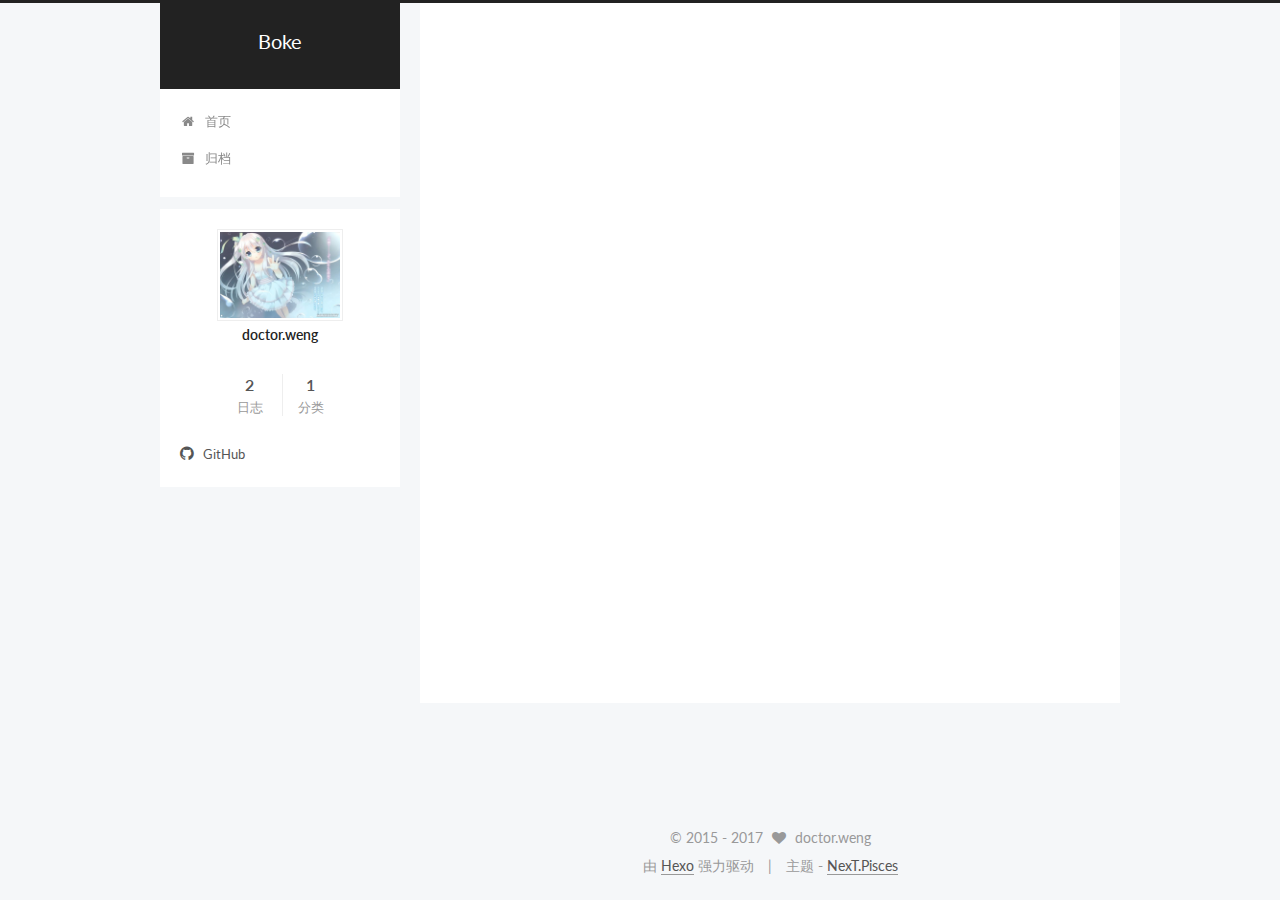
==== commit 5df04109: "Site updated: 2017-05-04 13:39:20" ====
--- a/index.html
+++ b/index.html
@@ -379,6 +379,170 @@
 
 
     
+      
+
+  
+
+  
+  
+  
+
+  <article class="post post-type-normal " itemscope itemtype="http://schema.org/Article">
+    <link itemprop="mainEntityOfPage" href="http://yoursite.com/2015/05/04/123/">
+
+    <span hidden itemprop="author" itemscope itemtype="http://schema.org/Person">
+      <meta itemprop="name" content="doctor.weng">
+      <meta itemprop="description" content="">
+      <meta itemprop="image" content="/images/author.jpg">
+    </span>
+
+    <span hidden itemprop="publisher" itemscope itemtype="http://schema.org/Organization">
+      <meta itemprop="name" content="Boke">
+    </span>
+
+    
+      <header class="post-header">
+
+        
+        
+          <h1 class="post-title" itemprop="name headline">
+            
+            
+              
+                
+                <a class="post-title-link" href="/2015/05/04/123/" itemprop="url">
+                  123
+                </a>
+              
+            
+          </h1>
+        
+
+        <div class="post-meta">
+          <span class="post-time">
+            
+              <span class="post-meta-item-icon">
+                <i class="fa fa-calendar-o"></i>
+              </span>
+              
+                <span class="post-meta-item-text">发表于</span>
+              
+              <time title="创建于" itemprop="dateCreated datePublished" datetime="2015-05-04T13:27:01+08:00">
+                2015-05-04
+              </time>
+            
+
+            
+
+            
+          </span>
+
+          
+            <span class="post-category" >
+            
+              <span class="post-meta-divider">|</span>
+            
+              <span class="post-meta-item-icon">
+                <i class="fa fa-folder-o"></i>
+              </span>
+              
+                <span class="post-meta-item-text">分类于</span>
+              
+
+
+              
+
+              
+                <span itemprop="about" itemscope itemtype="http://schema.org/Thing">
+                  <a href="/categories/javascript/" itemprop="url" rel="index">
+                    <span itemprop="name">javascript</span>
+                  </a>
+                </span>
+
+                
+                
+              
+            </span>
+          
+
+          
+            
+              <span class="post-comments-count">
+                <span class="post-meta-divider">|</span>
+                <span class="post-meta-item-icon">
+                  <i class="fa fa-comment-o"></i>
+                </span>
+                <a href="/2015/05/04/123/#comments" itemprop="discussionUrl">
+                  <span class="post-comments-count disqus-comment-count"
+                        data-disqus-identifier="2015/05/04/123/" itemprop="commentCount"></span>
+                </a>
+              </span>
+            
+          
+
+          
+          
+
+          
+
+          
+
+          
+
+        </div>
+      </header>
+    
+
+
+    <div class="post-body han-init-context" itemprop="articleBody">
+
+      
+      
+
+      
+        
+          
+          
+          
+          <!--noindex-->
+          <div class="post-button text-center">
+            <a class="btn" href="/2015/05/04/123/#more" rel="contents">
+              阅读全文 &raquo;
+            </a>
+          </div>
+          <!--/noindex-->
+        
+      
+    </div>
+
+    <div>
+      
+    </div>
+
+    <div>
+      
+    </div>
+
+    <div>
+      
+    </div>
+
+    <footer class="post-footer">
+      
+
+      
+
+      
+
+      
+      
+        <div class="post-eof"></div>
+      
+    </footer>
+  </article>
+
+
+    
   </section>
 
   
@@ -424,13 +588,22 @@
           
             <div class="site-state-item site-state-posts">
               <a href="/archives">
-                <span class="site-state-item-count">1</span>
+                <span class="site-state-item-count">2</span>
                 <span class="site-state-item-name">日志</span>
               </a>
             </div>
           
 
           
+            
+            
+            <div class="site-state-item site-state-categories">
+              
+                <span class="site-state-item-count">1</span>
+                <span class="site-state-item-name">分类</span>
+              
+            </div>
+          
 
           
 
@@ -442,7 +615,7 @@
           
             
               <span class="links-of-author-item">
-                <a href="https://github.com/wl520" target="_blank" title="GitHub">
+                <a href="" target="_blank" title="GitHub">
                   
                     <i class="fa fa-fw fa-github"></i>
                   
--- a/css/main.css
+++ b/css/main.css
@@ -1692,7 +1692,7 @@
   width: 4px;
   height: 4px;
   border-radius: 50%;
-  background: #d4df14;
+  background: #3dff7e;
 }
 .links-of-blogroll {
   font-size: 13px;
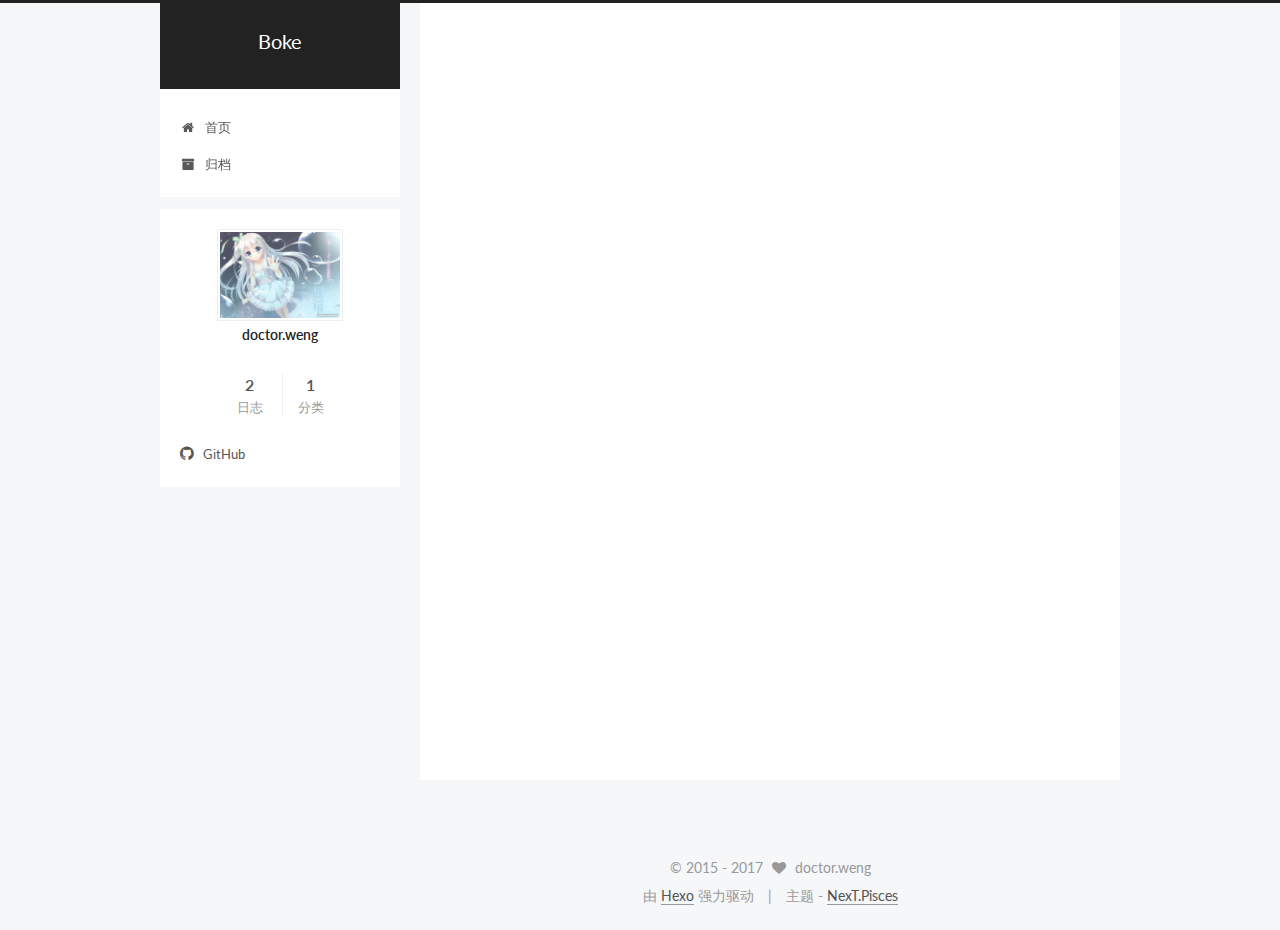
==== commit 19c2d41d: "Site updated: 2017-05-04 13:42:19" ====
--- a/index.html
+++ b/index.html
@@ -502,7 +502,7 @@
       
         
           
-          
+          234DF
           
           <!--noindex-->
           <div class="post-button text-center">
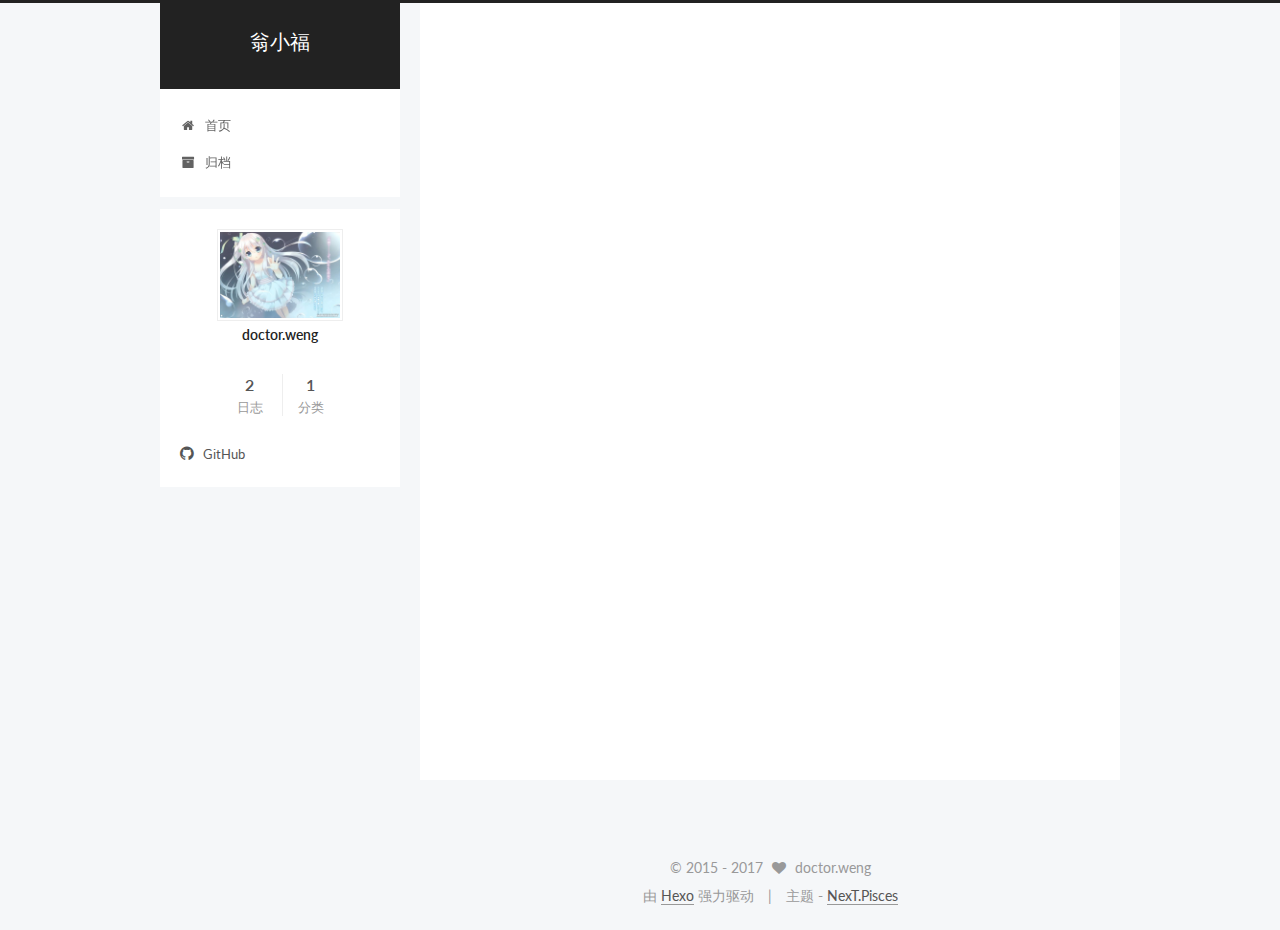
==== commit cfe34c37: "Site updated: 2017-05-04 13:53:37" ====
--- a/index.html
+++ b/index.html
@@ -91,11 +91,11 @@
 
 
 <meta property="og:type" content="website">
-<meta property="og:title" content="Boke">
+<meta property="og:title" content="翁小福">
 <meta property="og:url" content="http://yoursite.com/index.html">
-<meta property="og:site_name" content="Boke">
+<meta property="og:site_name" content="翁小福">
 <meta name="twitter:card" content="summary">
-<meta name="twitter:title" content="Boke">
+<meta name="twitter:title" content="翁小福">
 
 
 
@@ -129,7 +129,7 @@
 
 
 
-  <title> Boke </title>
+  <title> 翁小福 </title>
 </head>
 
 <body itemscope itemtype="http://schema.org/WebPage" lang="zh-Hans">
@@ -177,7 +177,7 @@
     <div class="custom-logo-site-title">
       <a href="/"  class="brand" rel="start">
         <span class="logo-line-before"><i></i></span>
-        <span class="site-title">Boke</span>
+        <span class="site-title">翁小福</span>
         <span class="logo-line-after"><i></i></span>
       </a>
     </div>
@@ -259,7 +259,7 @@
     </span>
 
     <span hidden itemprop="publisher" itemscope itemtype="http://schema.org/Organization">
-      <meta itemprop="name" content="Boke">
+      <meta itemprop="name" content="翁小福">
     </span>
 
     
@@ -397,7 +397,7 @@
     </span>
 
     <span hidden itemprop="publisher" itemscope itemtype="http://schema.org/Organization">
-      <meta itemprop="name" content="Boke">
+      <meta itemprop="name" content="翁小福">
     </span>
 
     
